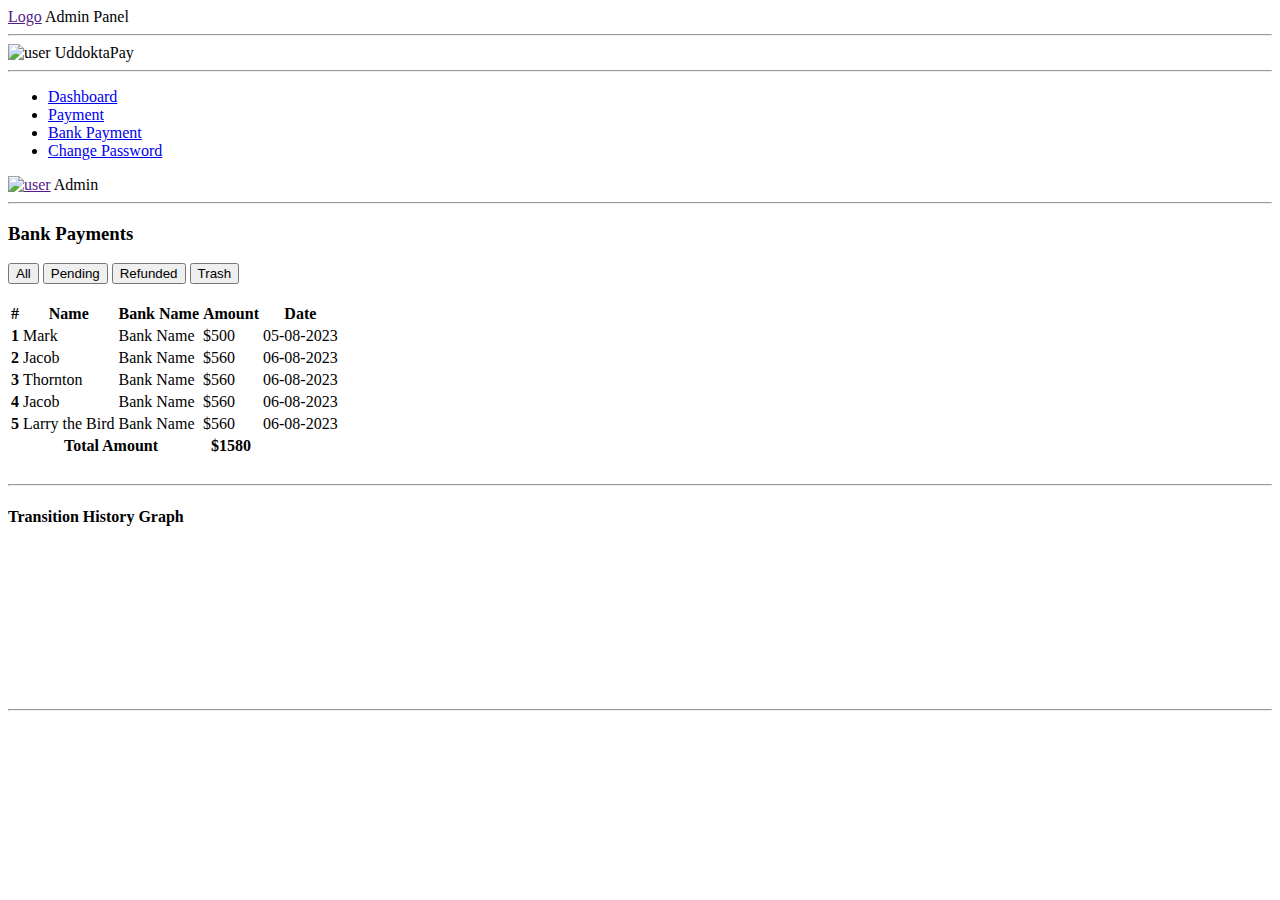
==== pages/BankPayment.html @ 7e6eca8c "Add files via upload" ====
<!DOCTYPE html>
<html lang="en">

<head>
    <meta charset="UTF-8">
    <meta name="viewport" content="width=device-width, initial-scale=1.0">
    <title>Document</title>
    <link rel="stylesheet" href="../style.css">
    <!--   bootstrap  -->
    <link href="https://cdn.jsdelivr.net/npm/bootstrap@5.3.1/dist/css/bootstrap.min.css" rel="stylesheet"
        integrity="sha384-4bw+/aepP/YC94hEpVNVgiZdgIC5+VKNBQNGCHeKRQN+PtmoHDEXuppvnDJzQIu9" crossorigin="anonymous">
    <!-- font awesome -->
    <link rel="stylesheet" href="https://cdnjs.cloudflare.com/ajax/libs/font-awesome/6.4.2/css/all.min.css"
        integrity="sha512-z3gLpd7yknf1YoNbCzqRKc4qyor8gaKU1qmn+CShxbuBusANI9QpRohGBreCFkKxLhei6S9CQXFEbbKuqLg0DA=="
        crossorigin="anonymous" referrerpolicy="no-referrer" />
</head>

<body>

    <section class="d-flex">

        <section class="siteAndNavbar">
            <div class="siteNav-box">
                <div class="logo d-flex justify-content-between align-items-center">
                    <a href="">Logo</a>
                    <span>Admin Panel</span>
                </div>
                <hr>
                <div class="sitebar-profile">
                    <span><img src="../images/profile.png" alt="user" class="img-fluid d-flex"></span>
                    <span>UddoktaPay</span>
                </div>
                <hr>

                <!-- Dashboard sitebar menu items -->
                <nav>
                    <ul>
                        <li> <a href="../index.html"><span><i class="fa-solid fa-house"></i></span>
                                <span>Dashboard</span></a>
                        </li>
                        <li> <a href="./Payment.html"><span><i class="fa-solid fa-list"></i></span>
                                <span>Payment</span></a>
                        </li>
                        <li> <a href="./BankPayment.html"><span><i class="fa-solid fa-building-columns"></i></span>
                                <span>Bank
                                    Payment</span></a>
                        </li>
                        <!-- <li> <a href=""><span><i class="fa-solid fa-building-columns"></i></span> <span>Payment</span></a>
                    </li> -->
                        <li> <a href="./ChangePassword.html"><span><i class="fa-solid fa-gear"></i></span> <span>Change
                                    Password</span></a>
                        </li>
                    </ul>
                </nav>
            </div>
        </section>

        <section class="navigation">
            <div class=" d-flex justify-content-between align-items-center">
                <div class="left">
                    <span>
                        <i class="fa-solid fa-bars"></i>
                    </span>
                </div>
                <div class="right d-flex">
                    <a href=""><img src="../images/profile.png" alt="user" class="img-fluid"></a>
                    <span>Admin</span>
                </div>
            </div>
            <hr>








            <main>
                <!-- <div class="container-fluid">
                    <h2>Dashboard</h2>

                    <div class="graphs-area">

                        <div class="chartOne">
                            <canvas id="myChart1"></canvas>
                        </div>
                        <div class="chartOne">
                            <canvas id="myChart2"></canvas>
                        </div>
                        <div class="chartOne">
                            <canvas id="myChart3"></canvas>
                        </div>
                    </div>
                </div> -->

                <div>
                    <h3>Bank Payments</h3>
                    <span>
                        <div class="btn-group">
                            <button class="mx-1  btn btn-dark">All</button>
                            <button class=" mx-1 btn btn-success">Pending</button>
                            <button class="mx-1  btn btn-warning">Refunded</button>
                            <button class="mx-1  btn btn-danger">Trash</button>
                        </div>
                    </span><br>
                    <table class="table Responsive table-stripped">
                        <thead>
                            <tr>
                                <th scope="col">#</th>
                                <th scope="col">Name</th>
                                <th scope="col">Bank Name</th>
                                <th scope="col">Amount</th>
                                <th scope="col">Date</th>
                            </tr>
                        </thead>
                        <tbody>
                            <tr>
                                <th scope="row">1</th>
                                <td>Mark</td>
                                <td>Bank Name</td>
                                <td>$500</td>
                                <td>05-08-2023</td>
                            </tr>
                            <tr>
                                <th scope="row">2</th>
                                <td>Jacob</td>
                                <td>Bank Name</td>
                                <td>$560 </td>
                                <td>06-08-2023</td>
                            </tr>
                            <tr>
                                <th scope="row">3</th>
                                <td>Thornton</td>
                                <td>Bank Name</td>
                                <td>$560 </td>
                                <td>06-08-2023</td>
                            </tr>
                            <tr>
                                <th scope="row">4</th>
                                <td>Jacob</td>
                                <td>Bank Name</td>
                                <td>$560 </td>
                                <td>06-08-2023</td>
                            </tr>
                            <tr>
                                <th scope="row">5</th>
                                <td>Larry the Bird</td>
                                <td>Bank Name</td>
                                <td>$560 </td>
                                <td>06-08-2023</td>
                            </tr>
                            <tr>
                                <th scope="row"></th>
                                <th class="" colspan="2">Total Amount</th>
                                <th>$1580</th>
                                <td></td>
                            </tr>
                        </tbody>
                    </table>
                </div><br>



                <div class="card-section">
                    <hr>
                    <div class="container-fluid">
                        <h4>Transition History Graph </h4>

                        <div class="graphs-area d-flex justify-content-between mt-5">

                            <div class="chartOne w-50">
                                <canvas id="myChart"></canvas>
                            </div>
                        </div>
                    </div>
                    <hr>

                </div>
            </main>
        </section>
    </section>












    <script src="https://code.jquery.com/jquery-3.7.0.min.js"
        integrity="sha256-2Pmvv0kuTBOenSvLm6bvfBSSHrUJ+3A7x6P5Ebd07/g=" crossorigin="anonymous"></script>
    <script src="https://cdn.jsdelivr.net/npm/bootstrap@5.3.1/dist/js/bootstrap.bundle.min.js"
        integrity="sha384-HwwvtgBNo3bZJJLYd8oVXjrBZt8cqVSpeBNS5n7C8IVInixGAoxmnlMuBnhbgrkm"
        crossorigin="anonymous"></script>

    <!-- fontawesome -->
    <script src="https://cdnjs.cloudflare.com/ajax/libs/font-awesome/6.4.2/js/all.min.js"
        integrity="sha512-uKQ39gEGiyUJl4AI6L+ekBdGKpGw4xJ55+xyJG7YFlJokPNYegn9KwQ3P8A7aFQAUtUsAQHep+d/lrGqrbPIDQ=="
        crossorigin="anonymous" referrerpolicy="no-referrer"></script>
    <script src="https://cdn.jsdelivr.net/npm/chart.js"></script>

    <script src="./js/Custom.js"></script>

    <script>
        const ctx = document.getElementById('myChart');

        new Chart(ctx, {
            type: 'doughnut',
            data: {
                labels: ['Red', 'Blue', 'Yellow', 'Green', 'Purple', 'Orange'],
                datasets: [{
                    label: '# of Votes',
                    data: [12, 19, 3, 5, 2, 3],
                    borderWidth: 1
                }]
            },
            options: {
                scales: {
                    y: {
                        beginAtZero: true
                    }
                }
            }
        });

    </script>
</body>

</html>
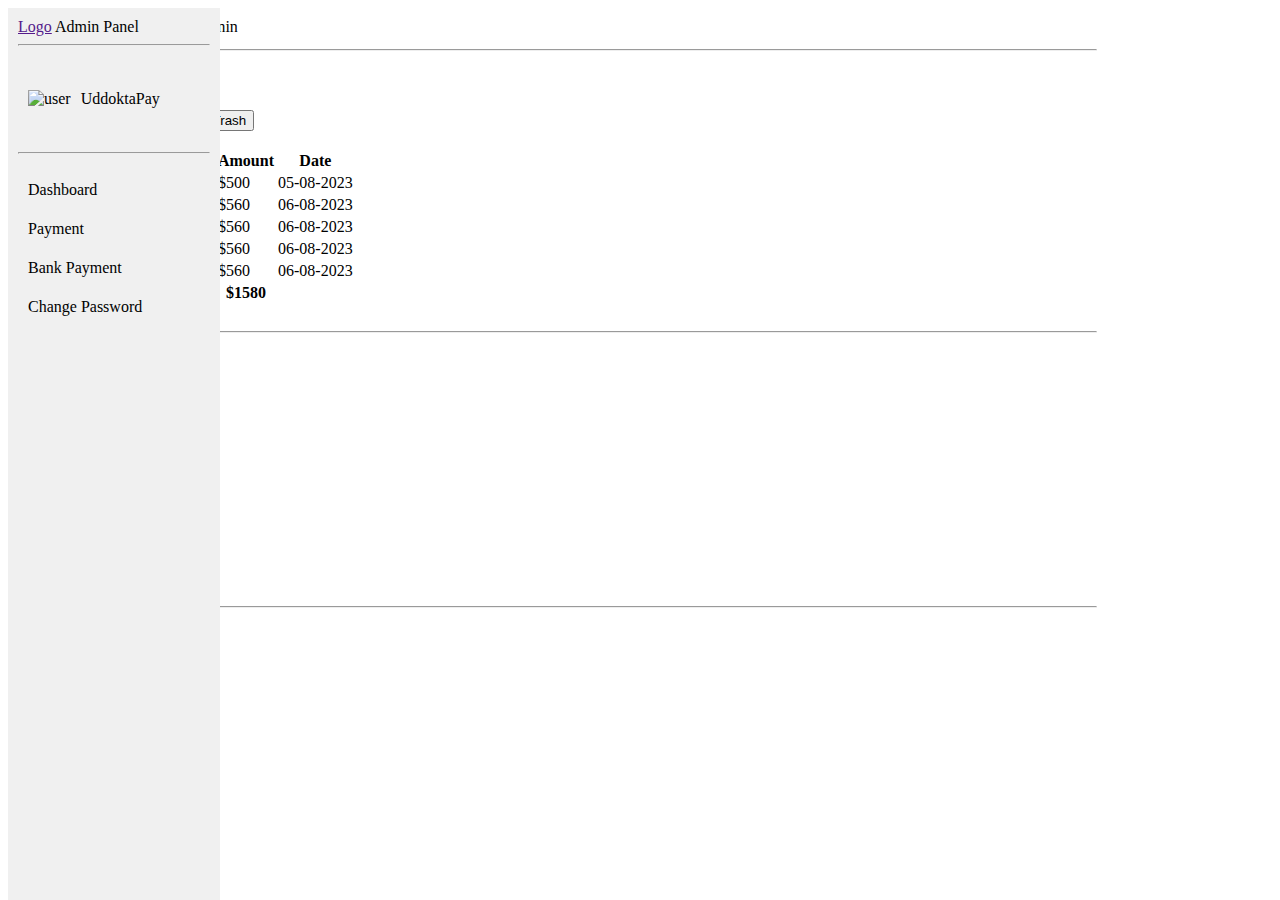
==== commit a14d2f2c: "Add files via upload" ====
--- a/pages/BankPayment.html
+++ b/pages/BankPayment.html
@@ -6,6 +6,7 @@
     <meta name="viewport" content="width=device-width, initial-scale=1.0">
     <title>Document</title>
     <link rel="stylesheet" href="../style.css">
+    
     <!--   bootstrap  -->
     <link href="https://cdn.jsdelivr.net/npm/bootstrap@5.3.1/dist/css/bootstrap.min.css" rel="stylesheet"
         integrity="sha384-4bw+/aepP/YC94hEpVNVgiZdgIC5+VKNBQNGCHeKRQN+PtmoHDEXuppvnDJzQIu9" crossorigin="anonymous">
@@ -19,11 +20,12 @@
 
     <section class="d-flex">
 
-        <section class="siteAndNavbar">
-            <div class="siteNav-box">
+        <section class="siteAndNavbar d-md-block" id="siteAndNavbar">
+            <div class="siteNav-box" id="leftSidebar">
                 <div class="logo d-flex justify-content-between align-items-center">
                     <a href="">Logo</a>
                     <span>Admin Panel</span>
+                    <span id="times"> <i class="fa-regular fa-circle-xmark"></i></span>
                 </div>
                 <hr>
                 <div class="sitebar-profile">
@@ -33,7 +35,7 @@
                 <hr>
 
                 <!-- Dashboard sitebar menu items -->
-                <nav>
+                <nav id="sitebar">
                     <ul>
                         <li> <a href="../index.html"><span><i class="fa-solid fa-house"></i></span>
                                 <span>Dashboard</span></a>
@@ -41,24 +43,22 @@
                         <li> <a href="./Payment.html"><span><i class="fa-solid fa-list"></i></span>
                                 <span>Payment</span></a>
                         </li>
-                        <li> <a href="./BankPayment.html"><span><i class="fa-solid fa-building-columns"></i></span>
-                                <span>Bank
+                        <li> <a href="./BankPayment.html"><span><i
+                                        class="fa-solid fa-building-columns"></i></span> <span>Bank
                                     Payment</span></a>
                         </li>
-                        <!-- <li> <a href=""><span><i class="fa-solid fa-building-columns"></i></span> <span>Payment</span></a>
-                    </li> -->
-                        <li> <a href="./ChangePassword.html"><span><i class="fa-solid fa-gear"></i></span> <span>Change
-                                    Password</span></a>
+                        <li> <a href="./ChangePassword.html"><span><i class="fa-solid fa-gear"></i></span>
+                                <span>Change Password</span></a>
                         </li>
                     </ul>
                 </nav>
             </div>
         </section>
 
-        <section class="navigation">
+        <section class="navigation" id="right-content">
             <div class=" d-flex justify-content-between align-items-center">
                 <div class="left">
-                    <span>
+                    <span id="bars">
                         <i class="fa-solid fa-bars"></i>
                     </span>
                 </div>
@@ -76,24 +76,7 @@
 
 
 
-            <main>
-                <!-- <div class="container-fluid">
-                    <h2>Dashboard</h2>
-
-                    <div class="graphs-area">
-
-                        <div class="chartOne">
-                            <canvas id="myChart1"></canvas>
-                        </div>
-                        <div class="chartOne">
-                            <canvas id="myChart2"></canvas>
-                        </div>
-                        <div class="chartOne">
-                            <canvas id="myChart3"></canvas>
-                        </div>
-                    </div>
-                </div> -->
-
+               <main id="MainContent">
                 <div>
                     <h3>Bank Payments</h3>
                     <span>
@@ -169,9 +152,9 @@
 
                         <div class="graphs-area d-flex justify-content-between mt-5">
 
-                            <div class="chartOne w-50">
-                                <canvas id="myChart"></canvas>
-                            </div>
+                            <div class="chartOne">
+                            <canvas id="BankChart" class="graph"></canvas>
+                        </div>
                         </div>
                     </div>
                     <hr>
@@ -204,13 +187,13 @@
         crossorigin="anonymous" referrerpolicy="no-referrer"></script>
     <script src="https://cdn.jsdelivr.net/npm/chart.js"></script>
 
-    <script src="./js/Custom.js"></script>
+    <script src="../js/Custom.js"></script>
 
     <script>
-        const ctx = document.getElementById('myChart');
-
-        new Chart(ctx, {
-            type: 'doughnut',
+        const BankChart = document.getElementById('BankChart');
+
+        new Chart(BankChart, {
+            type: 'line',
             data: {
                 labels: ['Red', 'Blue', 'Yellow', 'Green', 'Purple', 'Orange'],
                 datasets: [{
--- a/style.css
+++ b/style.css
@@ -0,0 +1,322 @@
+.siteAndNavbar {
+    width: 16%;
+    height: 100%;
+    position: relative;
+    transition: .5s;
+    -webkit-transition: .5s;
+    -moz-transition: .5s;
+    -ms-transition: .5s;
+    -o-transition: .5s;
+}
+
+.siteAndNavbar .siteNav-box {
+    width: 15%;
+    height: 100%;
+    background-color: rgb(240, 240, 240);
+    position: fixed;
+    padding: 10px;
+    transition: .9s;
+    -webkit-transition: .9s;
+    -moz-transition: .9s;
+    -ms-transition: .9s;
+    -o-transition: .9s;
+    z-index: 555;
+}
+
+
+
+.sitebar-profile {
+    display: flex;
+    height: 10%;
+    align-items: center;
+}
+
+.sitebar-profile img {
+    width: 50px;
+    height: 50px;
+    margin: 0px 10px;
+}
+
+.sitebar-profile span {
+    font-weight: 500;
+}
+
+
+nav ul {
+    width: 100%;
+    padding: 0;
+    line-height: 35px;
+}
+
+nav ul li {
+    width: 100%;
+    list-style: none;
+    padding: 2px 5px;
+    justify-content: space-between;
+    transition: .4s;
+    -webkit-transition: .4s;
+    -moz-transition: .4s;
+    -ms-transition: .4s;
+    -o-transition: .4s;
+}
+
+nav ul li:hover {
+    background-color: gray;
+}
+
+nav ul li a {
+    color: black;
+    text-decoration: none;
+    font-weight: 500;
+}
+
+nav ul li a span {
+    margin-right: 5px;
+}
+
+nav ul li:hover a {
+    color: rgb(255, 255, 255);
+}
+
+
+.logo {
+    position: relative;
+}
+
+.logo #times {
+    font-size: 25px;
+    position: absolute;
+    top: 20px;
+    right: -30px;
+    cursor: pointer;
+    border-radius: 50%;
+    -webkit-border-radius: 50%;
+    -moz-border-radius: 50%;
+    -ms-border-radius: 50%;
+    -o-border-radius: 50%;
+    display: none;
+
+}
+
+.logo #times:hover {
+    color: red;
+}
+
+
+
+
+
+
+
+
+/* navbar */
+
+.navigation {
+    width: 85%;
+    padding: 5px 15px;
+}
+
+.navigation span {
+    cursor: pointer;
+}
+
+.right {
+    width: 20%;
+    align-items: center;
+    text-align: right;
+}
+
+.right img {
+    width: 25%;
+    margin: 5px;
+}
+
+.graphs-area {
+    display: flex;
+    flex-wrap: wrap;
+    justify-content: space-between;
+}
+
+.chartOne {
+    width: 48%;
+}
+
+.chartOne #myChart1 {
+    width: 100%;
+    height: 80%;
+    display: flex;
+    object-fit: contain;
+}
+
+.chartOne:nth-child(1) {
+    width: 100%;
+    margin-bottom: 50px;
+}
+
+
+
+
+/* password page */
+
+.change-password .card-body {
+    display: flex;
+    flex-wrap: wrap;
+}
+
+.change-password .card-body span {
+    display: inline-block;
+    width: 48% !important;
+    margin: 10px 0;
+}
+
+.change-password .card-body span input {
+    width: 100%;
+    padding: 5px;
+}
+
+.change-password .card-footer button {
+    text-align: center;
+}
+
+
+
+
+
+
+
+
+
+
+@media (max-width:992px) {
+    .siteAndNavbar {
+        width: 26%;
+    }
+
+    .siteAndNavbar .siteNav-box {
+        width: 23%;
+    }
+
+    .siteAndNavbar {
+        display: none;
+    }
+
+    .right {
+        width: 25%;
+    }
+
+    .sitebar-profile span {
+        font-size: 14px;
+    }
+}
+
+
+
+@media (max-width:768px) {
+    .siteAndNavbar {
+        display: none;
+    }
+
+    .siteAndNavbar {
+        width: 0% !important;
+    }
+
+    .siteAndNavbar .siteNav-box {
+        width: 30% !important;
+
+    }
+
+    .logo #times {
+        display: block;
+    }
+
+    nav ul li a {
+        font-size: 14px;
+    }
+
+    .sitebar-profile span {
+        font-size: 14px;
+    }
+
+    .navigation {
+        width: 100% !important;
+        padding: 5px 15px;
+        /* box-shadow:0px 1px 4px 0px rgba(94,104,121); */
+
+    }
+
+    .right {
+        width: 30%;
+
+    }
+
+
+}
+
+@media (max-width:576px) {
+    .sitebar-profile img {
+        width: 30px;
+        height: 30px;
+    }
+
+    .siteAndNavbar {
+        width: 20% !important;
+    }
+
+    .siteAndNavbar .siteNav-box {
+        width: 50% !important;
+    }
+
+    nav ul li a {
+        font-size: 13px;
+    }
+
+    .right {
+        width: 40% !important;
+        font-size: 14px;
+    }
+
+    .graphs-area {
+        display: block;
+        width: 100%;
+    }
+
+    .chartOne {
+        width: 100% !important;
+        height: fit-content;
+        margin: 20px 0;
+    }
+
+    .chartOne #myChart2 {
+        height: 250px;
+        width: 100% !important;
+        object-fit: contain;
+    }
+
+    .chartOne #myChart3 {
+        height: 250px;
+        width: 100% !important;
+        object-fit: contain;
+    }
+
+    .card {
+        margin: 10px 0;
+    }
+
+    .change-password .cart-title{
+        text-align: center;
+    }
+
+    .change-password .card-body {
+        width: 80%;
+        margin:0 auto;        
+        display: block;
+        justify-content: center;
+    }
+
+    .change-password .card-body span{
+        width: 100% !important;
+    }
+    .change-password .card-footer{
+       text-align: right;
+    }
+}
